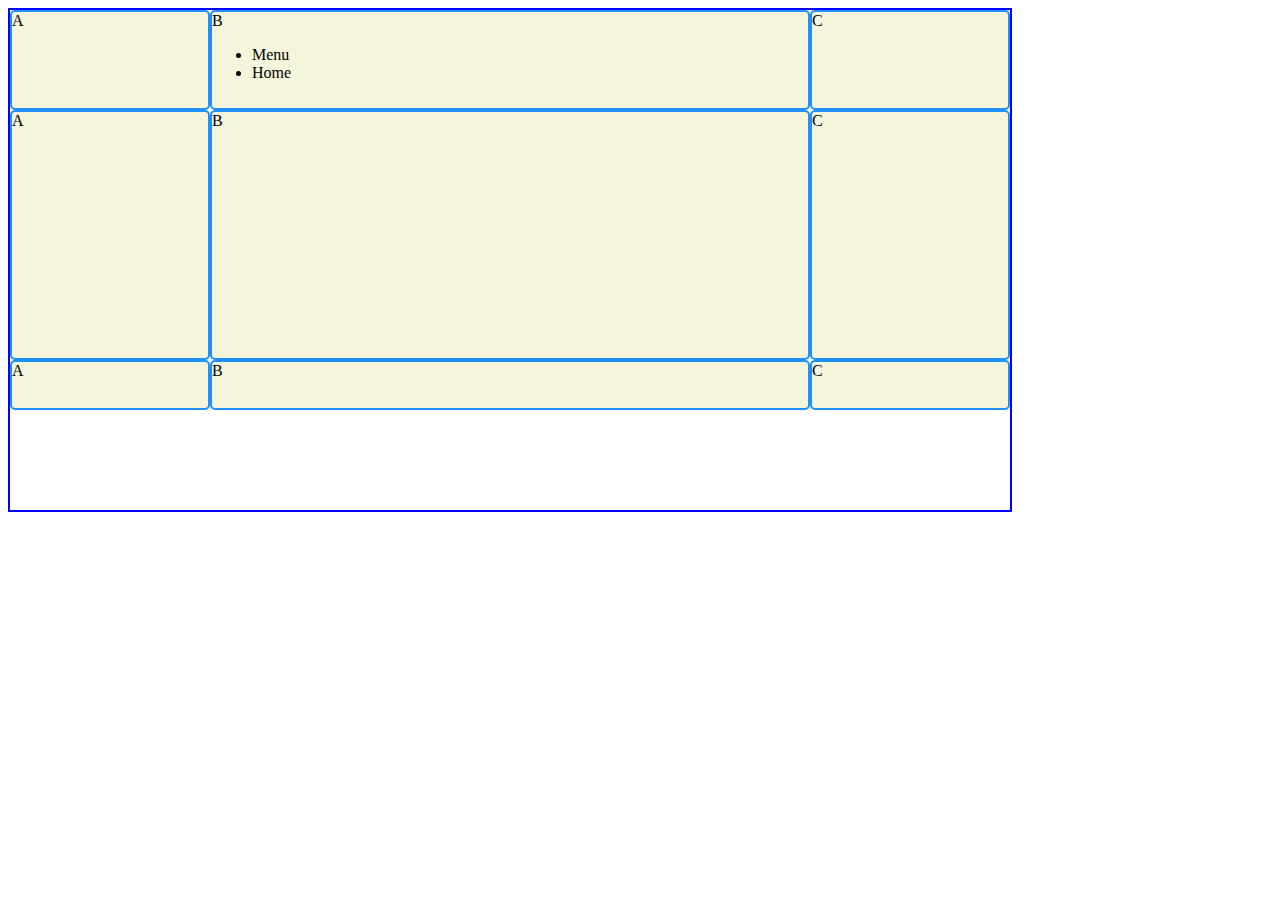
==== index.html @ 63a980f6 "first commit" ====
<html>
    <head>
        <title>Grids</title>
        <link rel="stylesheet" href="style.css">
    </head>

    <body>
        <div class="grid">
            <div class="box a">A</div>
            <div class="box b">B
                <ul>
                    <li>Menu</li>
                    <li>Home</li>
                </ul>
            </div>
            <div class="box c">C</div>
            <div class="box a">A</div>
            <div class="box b">B</div>
            <div class="box c">C</div>
            <div class="box a">A</div>
            <div class="box b">B</div>
            <div class="box c">C</div>
        </div>
        
    </body>
</html>
---- style.css ----
.grid {
    border: 2px blue solid;
    width: 1000px;
    height: 500px;
    display: grid;
    grid-template-columns: 20% 60% 20%;
    grid-template-rows: 20% 50% 50px;
  }
  
.box {
    background-color: beige;
    color: black;
    border-radius: 5px;
    border: 2px dodgerblue solid;
  }
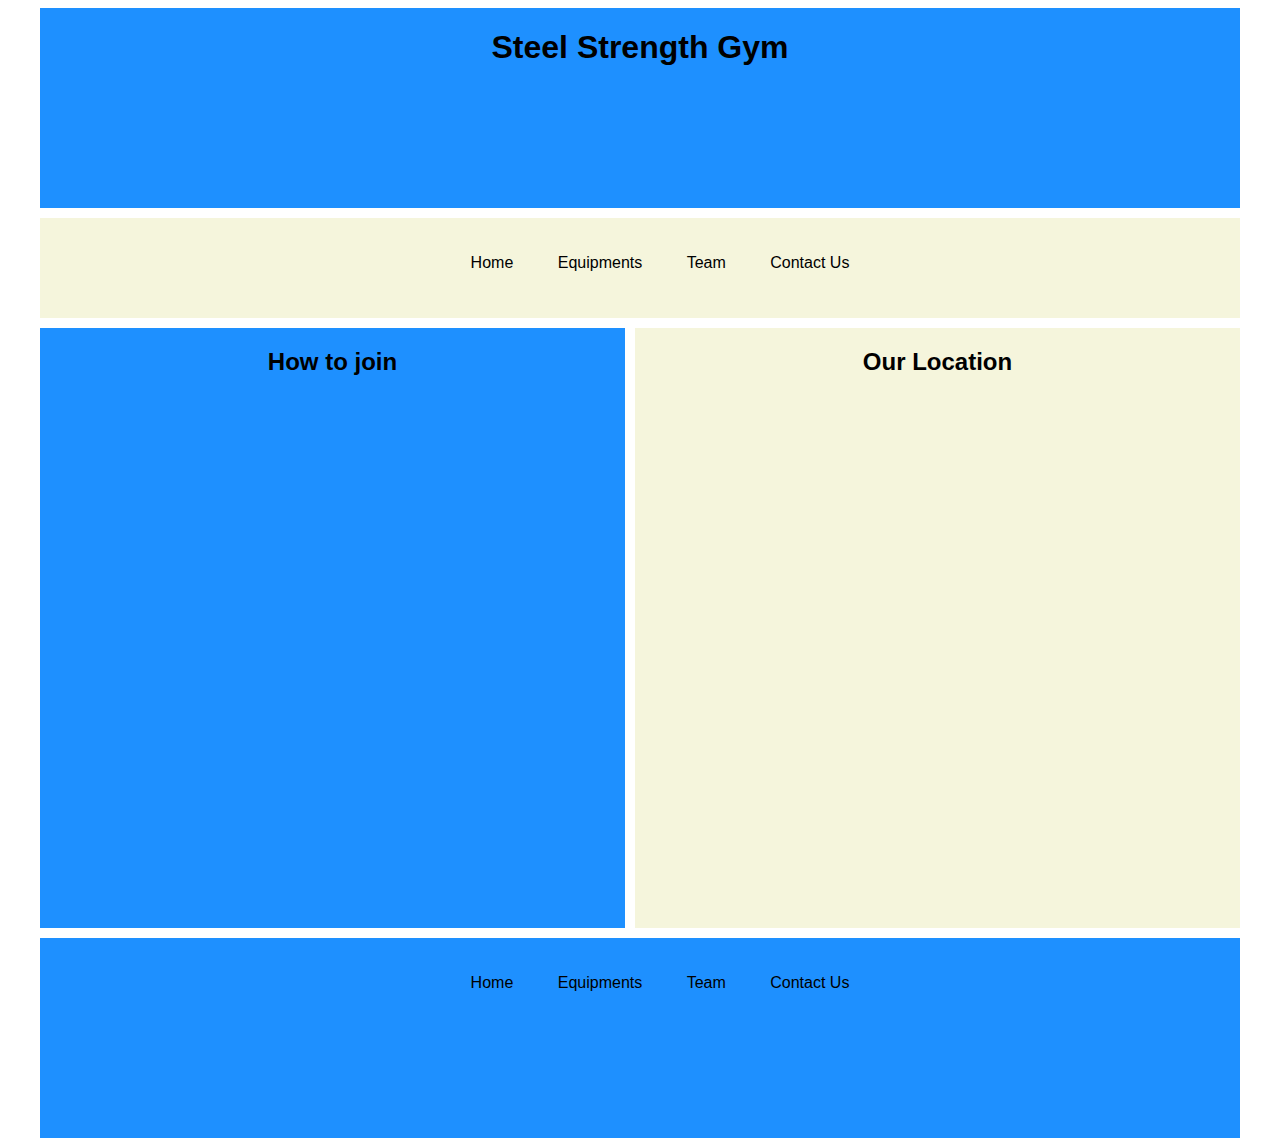
==== commit 3faaf102: "starting to build a gym website" ====
--- a/index.html
+++ b/index.html
@@ -1,26 +1,40 @@
+<!DOCTYPE html>
 <html>
-    <head>
-        <title>Grids</title>
-        <link rel="stylesheet" href="style.css">
-    </head>
 
-    <body>
-        <div class="grid">
-            <div class="box a">A</div>
-            <div class="box b">B
-                <ul>
-                    <li>Menu</li>
-                    <li>Home</li>
-                </ul>
-            </div>
-            <div class="box c">C</div>
-            <div class="box a">A</div>
-            <div class="box b">B</div>
-            <div class="box c">C</div>
-            <div class="box a">A</div>
-            <div class="box b">B</div>
-            <div class="box c">C</div>
-        </div>
-        
-    </body>
+<head>
+  <meta charset="utf-8">
+  <title>Grid Stuff</title>
+  <link rel="stylesheet" href="style.css" />
+</head>
+
+<body>
+  <div class="container">
+    <header>
+      <h1>Steel Strength Gym</h1>
+    </header>
+    <nav>
+      <ul>
+        <li>Home</li>
+        <li>Equipments</li>
+        <li>Team</li>
+        <li>Contact Us</li>
+      </ul>
+    </nav>
+    <section class="left">
+      <h2>How to join</h2>
+    </section>
+    <section class="right">
+      <h2>Our Location</h2>
+    </section>
+    <footer>
+      <ul>
+        <li>Home</li>
+        <li>Equipments</li>
+        <li>Team</li>
+        <li>Contact Us</li>
+      </ul>
+    </footer>
+  </div>
+</body>
+
 </html>--- a/style.css
+++ b/style.css
@@ -1,15 +1,52 @@
-.grid {
-    border: 2px blue solid;
-    width: 1000px;
-    height: 500px;
-    display: grid;
-    grid-template-columns: 20% 60% 20%;
-    grid-template-rows: 20% 50% 50px;
-  }
-  
-.box {
-    background-color: beige;
-    color: black;
-    border-radius: 5px;
-    border: 2px dodgerblue solid;
-  }+body {
+  font-family: Arial, Helvetica, sans-serif;
+  text-align: center;
+}
+
+.container {
+  display: grid;
+  max-width: 1200px;
+  position: relative;
+  margin: auto;
+  gap: 10px;
+  grid-template-rows: 200px 100px 600px 200px;
+  grid-template-areas:  "header header"
+                        "nav nav"
+                        "left right"
+                        "footer footer";
+}
+
+h1, h2 {
+  font-family: Arial, Helvetica, sans-serif;
+  text-align: center;
+}
+
+header {
+  background-color: dodgerblue;
+  grid-area: header;
+}
+
+nav {
+  background-color: beige;
+  grid-area: nav;
+}
+
+nav li, footer li {
+  display: inline-block;
+  margin: 20px;
+}
+
+.left {
+  background-color: dodgerblue;
+  grid-area: left;
+}
+
+.right {
+  background-color: beige;
+  grid-area: right;
+}
+
+footer {
+  background-color: dodgerblue;
+  grid-area: footer;
+}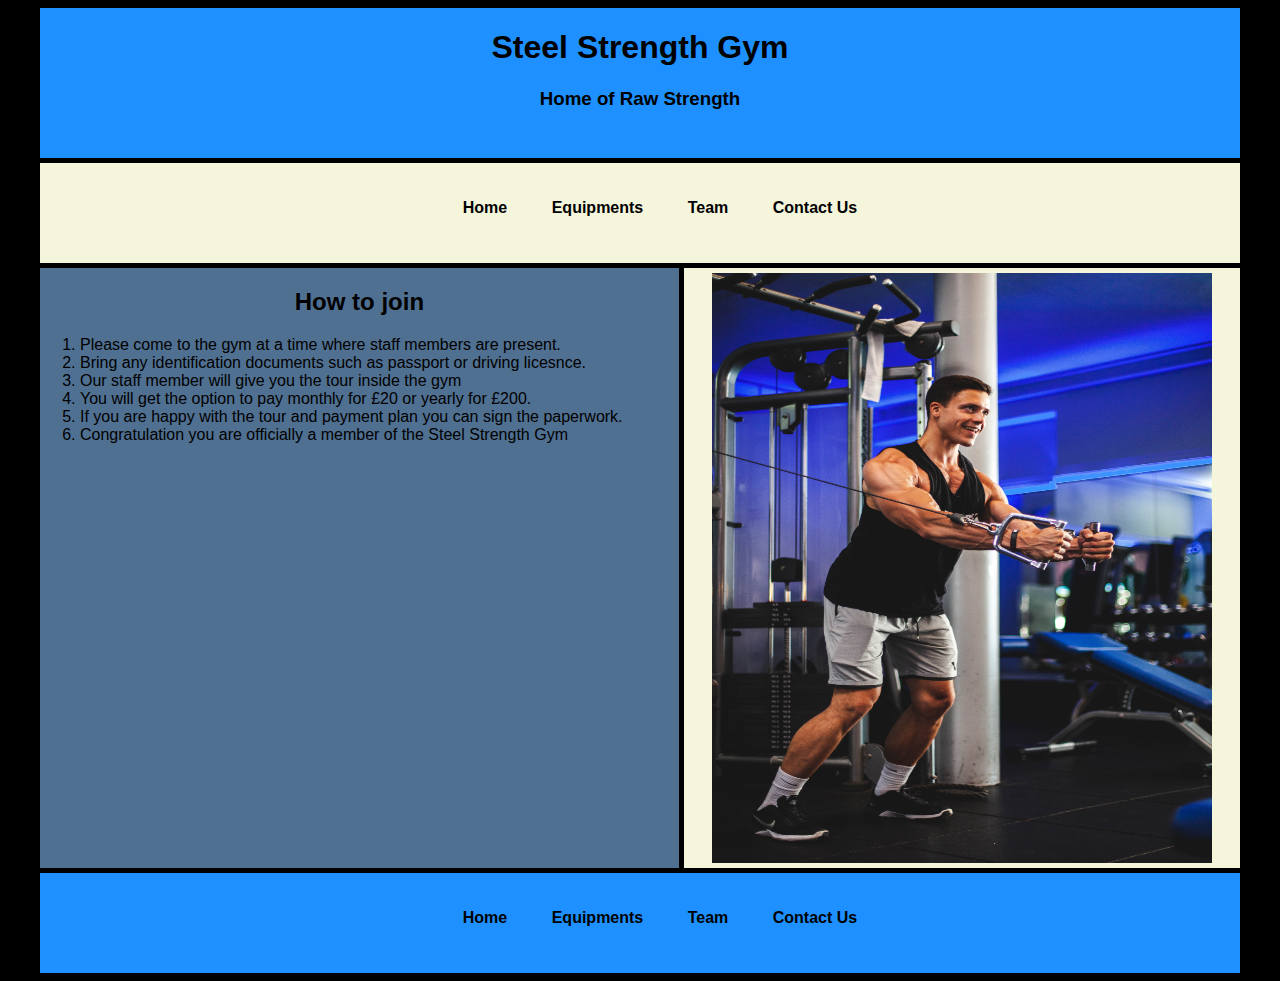
==== commit b9ea0aff: "Added an image and some contents" ====
--- a/index.html
+++ b/index.html
@@ -10,21 +10,30 @@
 <body>
   <div class="container">
     <header>
-      <h1>Steel Strength Gym</h1>
+      <h1><a href="index.html">Steel Strength Gym</a></h1>
+      <h3>Home of Raw Strength</h3>
     </header>
     <nav>
       <ul>
-        <li>Home</li>
-        <li>Equipments</li>
-        <li>Team</li>
-        <li>Contact Us</li>
+        <li><a href="index.html">Home</a></li>
+        <li><a href="#equipment">Equipments</a></li>
+        <li><a href="#team">Team</a></li>
+        <li><a href="#contact">Contact Us</a></li>
       </ul>
     </nav>
     <section class="left">
       <h2>How to join</h2>
+      <ol>
+        <li>Please come to the gym at a time where staff members are present.</li>
+        <li>Bring any identification documents such as passport or driving licesnce.</li>
+        <li>Our staff member will give you the tour inside the gym</li>
+        <li>You will get the option to pay monthly for £20 or yearly for £200.</li>
+        <li>If you are happy with the tour and payment plan you can sign the paperwork.</li>
+        <li>Congratulation you are officially a member of the Steel Strength Gym</li>
+      </ol>
     </section>
     <section class="right">
-      <h2>Our Location</h2>
+      <img src="total-shape-wXBK9JrM0iU-unsplash.jpg">
     </section>
     <footer>
       <ul>
--- a/style.css
+++ b/style.css
@@ -1,6 +1,6 @@
 body {
   font-family: Arial, Helvetica, sans-serif;
-  text-align: center;
+  background-color: black;
 }
 
 .container {
@@ -8,17 +8,27 @@
   max-width: 1200px;
   position: relative;
   margin: auto;
-  gap: 10px;
-  grid-template-rows: 200px 100px 600px 200px;
+  gap: 5px;
+  grid-template-rows: 150px 100px 600px 100px;
   grid-template-areas:  "header header"
                         "nav nav"
                         "left right"
                         "footer footer";
 }
 
-h1, h2 {
-  font-family: Arial, Helvetica, sans-serif;
+h1, h2, h3 {
   text-align: center;
+}
+
+a {
+  text-decoration: none;
+  color: inherit;
+}
+
+a:hover {
+  color: red;
+  transition: 0.5s;
+  opacity: 80%;
 }
 
 header {
@@ -29,24 +39,39 @@
 nav {
   background-color: beige;
   grid-area: nav;
+  text-align: center;
 }
 
 nav li, footer li {
   display: inline-block;
   margin: 20px;
+  font-weight: bold;
 }
 
 .left {
-  background-color: dodgerblue;
+  background-color: rgb(80, 112, 145);
   grid-area: left;
+}
+
+.left li {
+  list-style:decimal;
 }
 
 .right {
   background-color: beige;
   grid-area: right;
+  display: flex;
+  justify-content: center;
+  align-items: center;
+}
+
+.right img {
+  width: 500px;
+  height: 590px;
 }
 
 footer {
   background-color: dodgerblue;
   grid-area: footer;
+  text-align: center;
 }